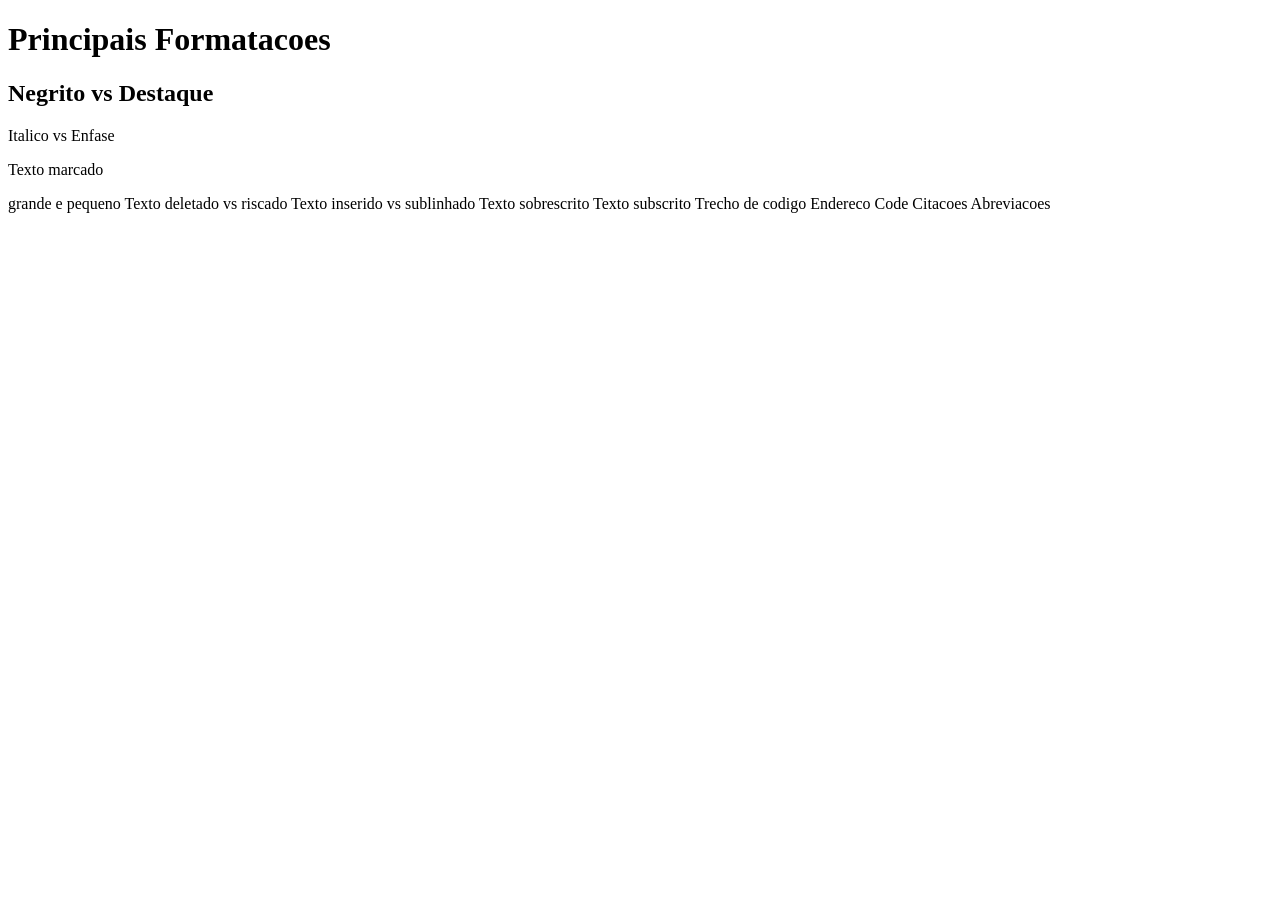
==== Aula 04/index.html @ f01900d0 "Add files via upload" ====
<!DOCTYPE html>
<html lang="pt-br">
<head>
    <meta charset="UTF-8">
    <meta name="viewport" content="width=device-width, initial-scale=1.0">
    <title>Document</title>
</head>
<body>
    <h1><strong>Principais Formatacoes</strong></h1>
        <h2>Negrito vs Destaque</h2>
            <p>Italico vs Enfase</p>
 <p></p>Texto marcado
 <p></p>grande e pequeno
 Texto deletado vs riscado
 Texto inserido vs sublinhado
 Texto sobrescrito
 Texto subscrito
 Trecho de codigo
 Endereco
 Code
 Citacoes
 Abreviacoes
    
</body>
</html>
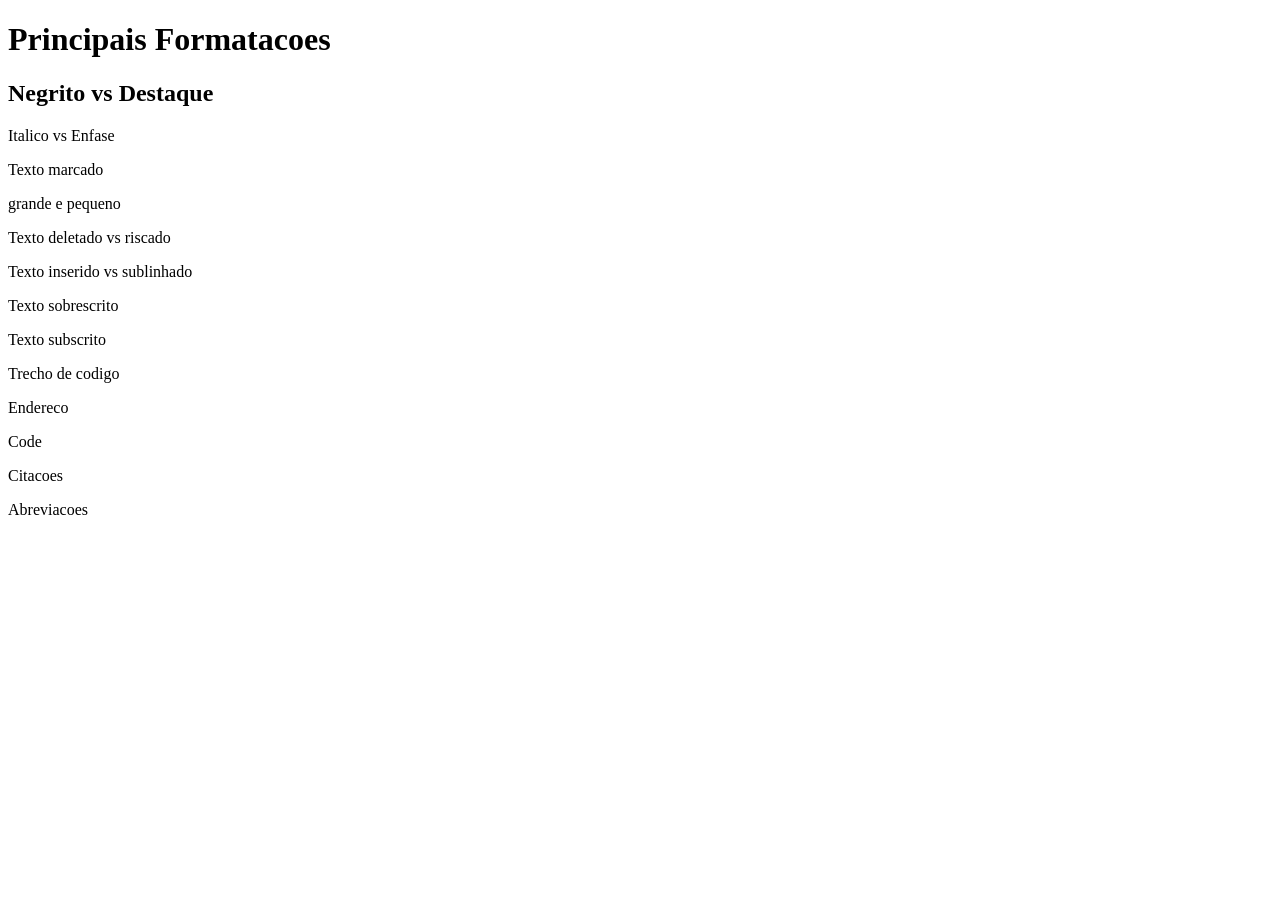
==== commit fa0c240b: "Update index.html" ====
--- a/Aula 04/index.html
+++ b/Aula 04/index.html
@@ -9,17 +9,17 @@
     <h1><strong>Principais Formatacoes</strong></h1>
         <h2>Negrito vs Destaque</h2>
             <p>Italico vs Enfase</p>
- <p></p>Texto marcado
- <p></p>grande e pequeno
- Texto deletado vs riscado
- Texto inserido vs sublinhado
- Texto sobrescrito
- Texto subscrito
- Trecho de codigo
- Endereco
- Code
- Citacoes
- Abreviacoes
+            <p>Texto marcado</p>
+            <p>grande e pequeno</p>
+            <p>Texto deletado vs riscado</p>
+            <p> Texto inserido vs sublinhado</p>
+            <p> Texto sobrescrito</p>
+            <p> Texto subscrito</p>
+            <p> Trecho de codigo</p>
+            <p> Endereco</p>
+            <p> Code</p>
+            <p> Citacoes</p>
+            <p> Abreviacoes</p>
     
 </body>
-</html>+</html>
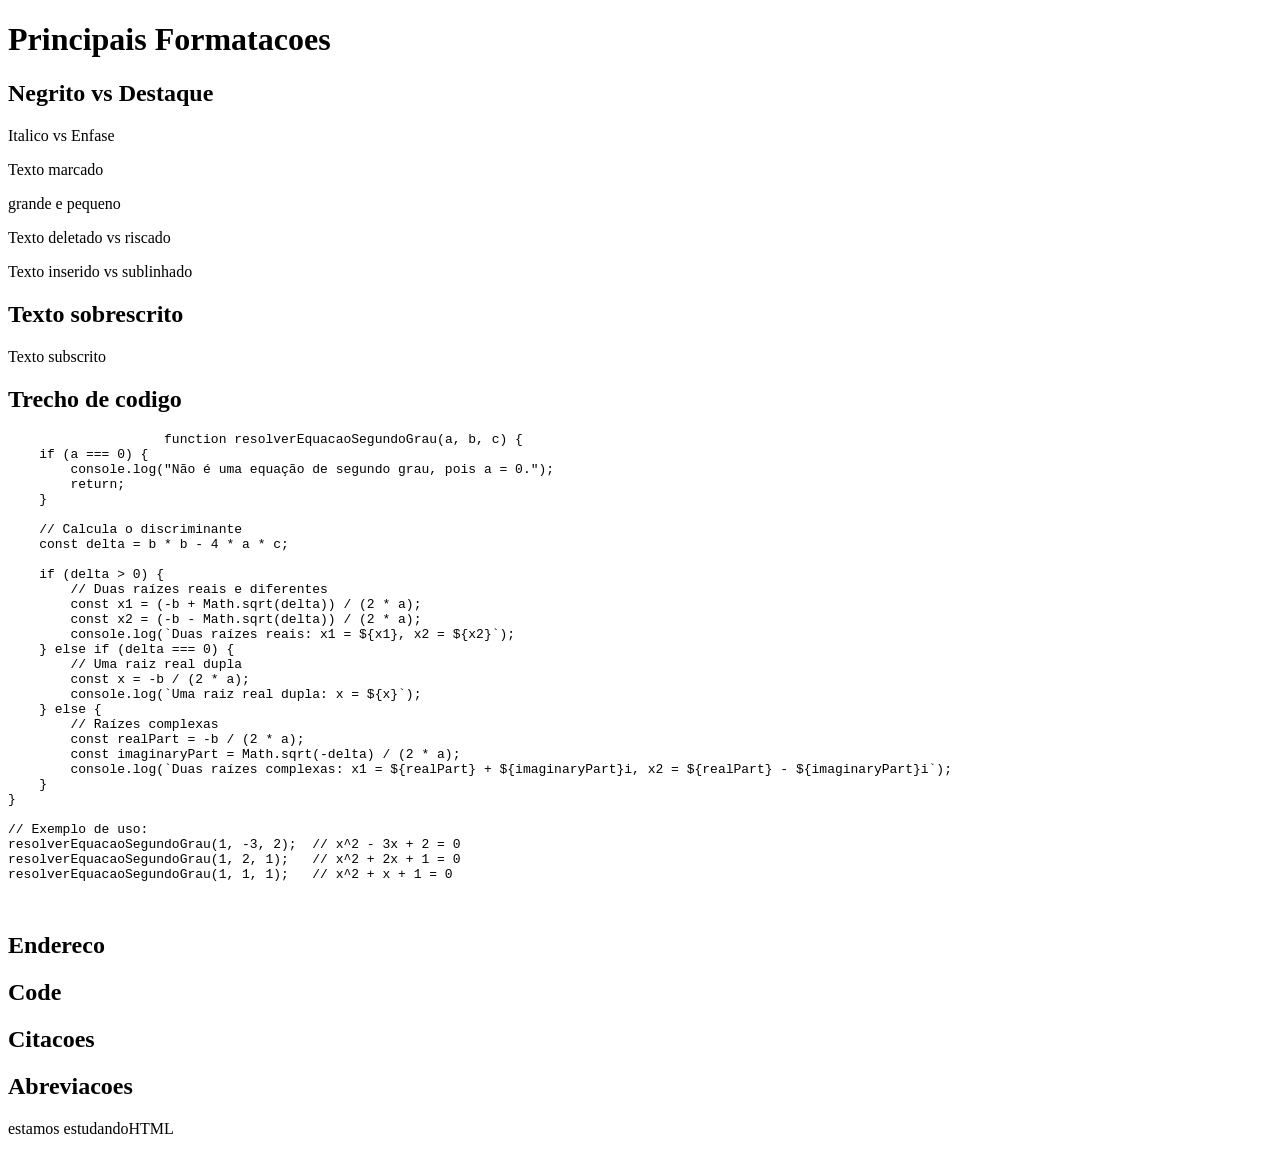
==== commit 7f1072d7: "Update index.html" ====
--- a/Aula 04/index.html
+++ b/Aula 04/index.html
@@ -13,13 +13,49 @@
             <p>grande e pequeno</p>
             <p>Texto deletado vs riscado</p>
             <p> Texto inserido vs sublinhado</p>
-            <p> Texto sobrescrito</p>
+        <h2> Texto sobrescrito</h2>
             <p> Texto subscrito</p>
-            <p> Trecho de codigo</p>
-            <p> Endereco</p>
-            <p> Code</p>
-            <p> Citacoes</p>
-            <p> Abreviacoes</p>
+        <h2> Trecho de codigo</h2>
+            <pre>
+                    <code>function resolverEquacaoSegundoGrau(a, b, c) {
+    if (a === 0) {
+        console.log("Não é uma equação de segundo grau, pois a = 0.");
+        return;
+    }
+
+    // Calcula o discriminante
+    const delta = b * b - 4 * a * c;
+
+    if (delta > 0) {
+        // Duas raízes reais e diferentes
+        const x1 = (-b + Math.sqrt(delta)) / (2 * a);
+        const x2 = (-b - Math.sqrt(delta)) / (2 * a);
+        console.log(`Duas raízes reais: x1 = ${x1}, x2 = ${x2}`);
+    } else if (delta === 0) {
+        // Uma raiz real dupla
+        const x = -b / (2 * a);
+        console.log(`Uma raiz real dupla: x = ${x}`);
+    } else {
+        // Raízes complexas
+        const realPart = -b / (2 * a);
+        const imaginaryPart = Math.sqrt(-delta) / (2 * a);
+        console.log(`Duas raízes complexas: x1 = ${realPart} + ${imaginaryPart}i, x2 = ${realPart} - ${imaginaryPart}i`);
+    }
+}
+
+// Exemplo de uso:
+resolverEquacaoSegundoGrau(1, -3, 2);  // x^2 - 3x + 2 = 0
+resolverEquacaoSegundoGrau(1, 2, 1);   // x^2 + 2x + 1 = 0
+resolverEquacaoSegundoGrau(1, 1, 1);   // x^2 + x + 1 = 0
+                    </code>
+            </pre>
+            <h2> Endereco</h2>
+            <h2> Code</h2>
+            <h2> Citacoes</h2>
+                <p></p>
+                <blockquote></blockquote>
+            <h2> Abreviacoes</h2>
+                <p> estamos estudando<abbr>HTML</abbr></p>
     
 </body>
 </html>
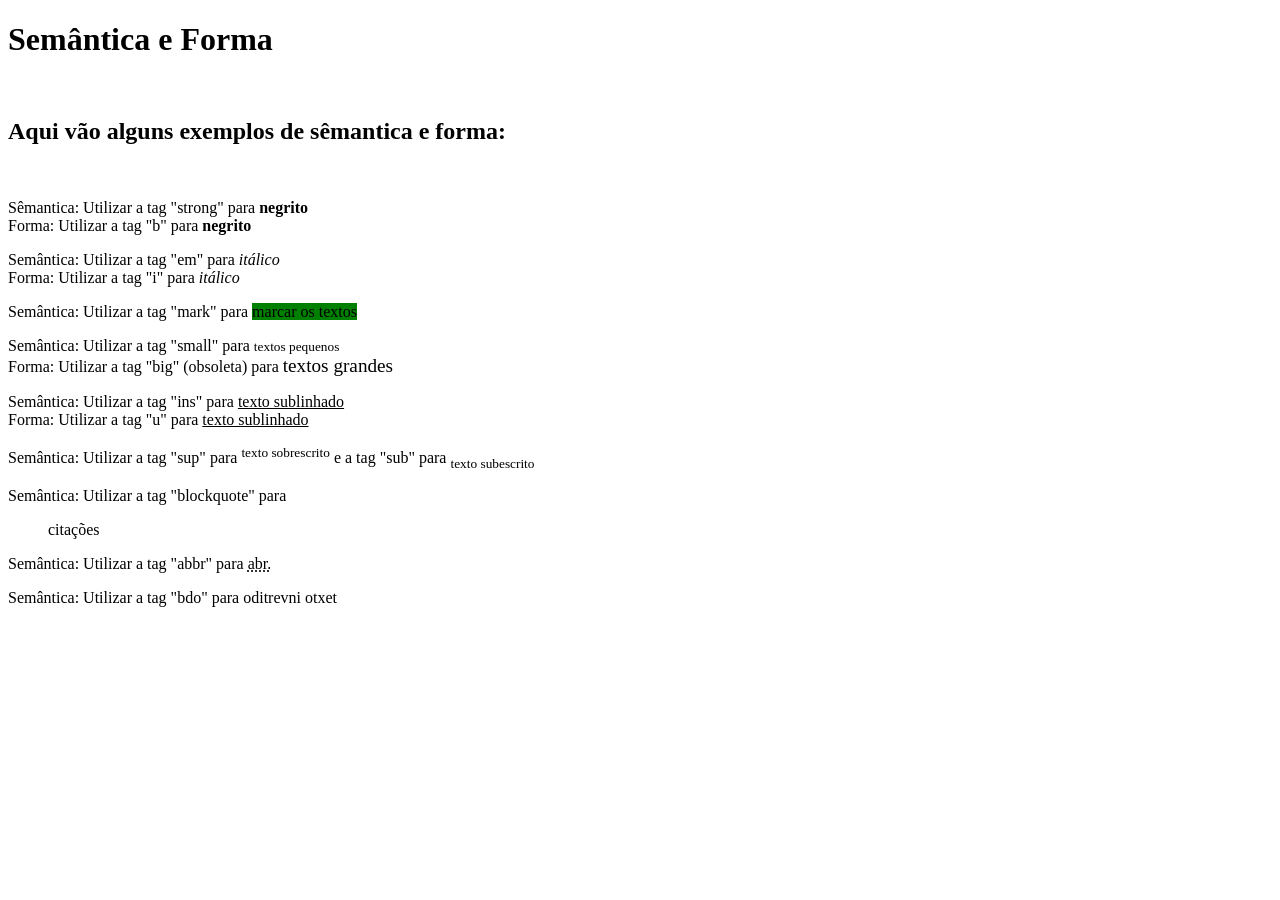
==== commit b2543eb7: "Update index.html" ====
--- a/Aula 04/index.html
+++ b/Aula 04/index.html
@@ -6,56 +6,18 @@
     <title>Document</title>
 </head>
 <body>
-    <h1><strong>Principais Formatacoes</strong></h1>
-        <h2>Negrito vs Destaque</h2>
-            <p>Italico vs Enfase</p>
-            <p>Texto marcado</p>
-            <p>grande e pequeno</p>
-            <p>Texto deletado vs riscado</p>
-            <p> Texto inserido vs sublinhado</p>
-        <h2> Texto sobrescrito</h2>
-            <p> Texto subscrito</p>
-        <h2> Trecho de codigo</h2>
-            <pre>
-                    <code>function resolverEquacaoSegundoGrau(a, b, c) {
-    if (a === 0) {
-        console.log("Não é uma equação de segundo grau, pois a = 0.");
-        return;
-    }
+   <h1>Semântica e Forma</h1><br>
+    
+    <h2>Aqui vão alguns exemplos de sêmantica e forma:</h2><br>
 
-    // Calcula o discriminante
-    const delta = b * b - 4 * a * c;
-
-    if (delta > 0) {
-        // Duas raízes reais e diferentes
-        const x1 = (-b + Math.sqrt(delta)) / (2 * a);
-        const x2 = (-b - Math.sqrt(delta)) / (2 * a);
-        console.log(`Duas raízes reais: x1 = ${x1}, x2 = ${x2}`);
-    } else if (delta === 0) {
-        // Uma raiz real dupla
-        const x = -b / (2 * a);
-        console.log(`Uma raiz real dupla: x = ${x}`);
-    } else {
-        // Raízes complexas
-        const realPart = -b / (2 * a);
-        const imaginaryPart = Math.sqrt(-delta) / (2 * a);
-        console.log(`Duas raízes complexas: x1 = ${realPart} + ${imaginaryPart}i, x2 = ${realPart} - ${imaginaryPart}i`);
-    }
-}
-
-// Exemplo de uso:
-resolverEquacaoSegundoGrau(1, -3, 2);  // x^2 - 3x + 2 = 0
-resolverEquacaoSegundoGrau(1, 2, 1);   // x^2 + 2x + 1 = 0
-resolverEquacaoSegundoGrau(1, 1, 1);   // x^2 + x + 1 = 0
-                    </code>
-            </pre>
-            <h2> Endereco</h2>
-            <h2> Code</h2>
-            <h2> Citacoes</h2>
-                <p></p>
-                <blockquote></blockquote>
-            <h2> Abreviacoes</h2>
-                <p> estamos estudando<abbr>HTML</abbr></p>
-    
+    <p>Sêmantica: Utilizar a tag "strong" para <strong>negrito</strong><br>Forma: Utilizar a tag "b" para <b>negrito</b></p>
+    <p>Semântica: Utilizar a tag "em" para <em>itálico</em><br>Forma: Utilizar a tag "i" para <i>itálico</i></p>
+    <p>Semântica: Utilizar a tag "mark" para <mark style="background-color: green;">marcar os textos</mark></p>
+    <p>Semântica: Utilizar a tag "small" para <small>textos pequenos</small><br>Forma: Utilizar a tag "big" (obsoleta) para <big>textos grandes</big></p>
+    <p>Semântica: Utilizar a tag "ins" para <ins>texto sublinhado</ins><br>Forma: Utilizar a tag "u" para <u>texto sublinhado</u></p>
+    <p>Semântica: Utilizar a tag "sup" para <sup>texto sobrescrito</sup> e a tag "sub" para <sub>texto subescrito   </sub></p>
+    <p>Semântica: Utilizar a tag "blockquote" para <blockquote>citações</blockquote></p>
+    <p>Semântica: Utilizar a tag "abbr" para <abbr title="abreviações">abr.</abbr></p>
+    <p>Semântica: Utilizar a tag "bdo" para <bdo dir="rtl">texto invertido</bdo></p>
 </body>
 </html>
